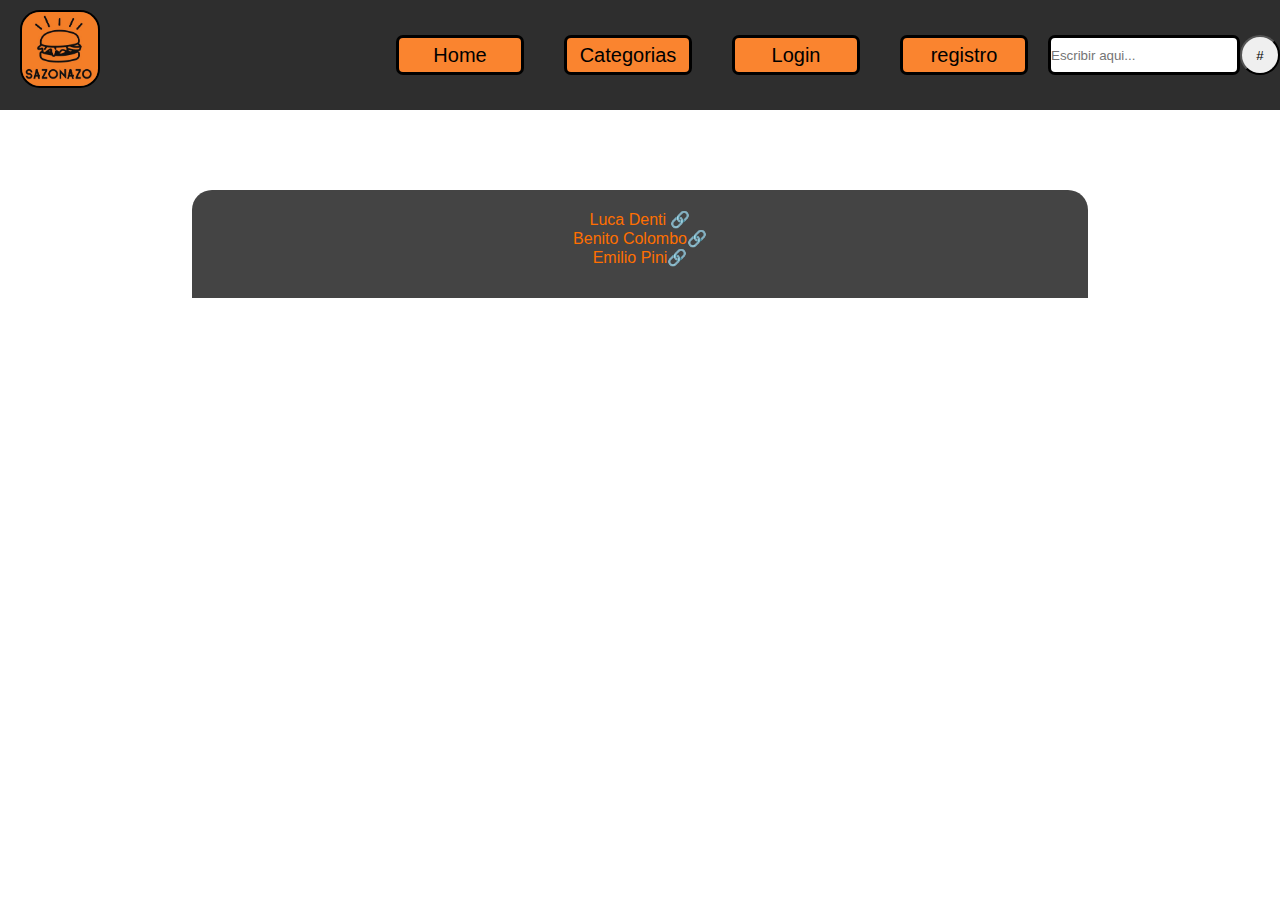
==== categorias.html @ 537cd8df "categorias principio sin funcionalidad" ====
<!DOCTYPE html>
<html lang="en">
<head>
    <meta charset="UTF-8">
    <meta name="viewport" content="width=device-width, initial-scale=1.0">
    <link rel="stylesheet" href="./css/style.css">
    <title>Recetario</title>
</head>
<body class="body1">
    <header class="indice-general">
        <main class="logo-main">
            <img class="logo-img" src="./img/img proyecto sazonazo.jpg">
        </main>
        <nav>
            <ul>
                <li>
                    <a class="indice-vinculos" href="index.html">Home</a>
                    <a class="indice-vinculos" href="categorias.html">Categorias</a>
                    <a class="indice-vinculos" href="login.html">Login</a>
                    <a class="indice-vinculos" href="registro.html">registro</a>
                    <form class="search-form" action="./search-results.html" method="get">
                        <input class="buscador" type="text" name="buscador" placeholder="Escribir aqui...">
                        <button type="submit">#</button>
                    </form>
                </li>
            </ul>
        </nav>
    </header>
    <section class="categorias-container">
    <div class="categorias-scroll">
    </div>
    </section>

    <footer>
        <div class="social-icons">
            <a href="img/foto luca.jpg" target="_blank">Luca Denti 🔗</a>
            <a href="img/foto benito.jpg" target="_blank">Benito Colombo🔗</a>
            <a href="img/foto milo.jpg" target="_blank">Emilio Pini🔗</a>
        </div>
    </footer>

    <script src="./js/categorias.js"></script>

    
</body>
</html>
---- css/style.css ----
*{
    padding: 0;
    list-style: none;
    box-sizing: border-box;
    font-family: 'Roboto', sans-serif;
    font-weight: 500;
    text-decoration: none;
    margin: 0px;
    padding: 0px;

}
a{
    color: #000000;
}
h1{
    font-size: 5vh;
}

li{
    display: flex;
}


.body1{
    display: flex;
    flex-direction: column;
    align-items: center;
    justify-items: center;
}
.logo-img{
    border-radius: 25%;
    border: #000000 solid 2px;
    width: 80px;
    margin: 10px 0px 10px 20px;
}

.indice-general{
    display: flex;
    justify-content: space-between;
    align-content: center;
    background-color: #444;
    background-color: rgb(46, 46, 46);
    width: 100vw;   
    margin-bottom: 10px;
}
.indice-vinculos{
    font-size: 20px;
    display: flex;
    border:solid rgba(255, 255, 255, 0.2) 2px;
    border:solid #000000 3px;
    background-color: rgb(250, 132, 47);
    border-radius: 7px;
    height: 40px;
    width: 10vw;
    margin: 35px 20px;
    align-items: center;
    justify-content: center;
    color: #000000;
}
.indice-vinculos:hover{
    border:solid #000000 4px;
    font-weight:520;
}
.search-form{
    display: flex;
    align-self: center;
}
.buscador{
    border:solid #000000 3px;
    border-radius: 7px;
    width: 15vw;
    height: 40px;
}
li button{
    border-radius: 20px;
    height: 40px;
    width: 40px;
}

.recipe-list{
    margin-top: 20px;
    display:flex;
    flex-wrap: wrap;
    justify-content: space-evenly;
    gap: 3vh;
    width: 83vw;
/*     border: rgb(255, 255, 0) 4px dotted;*/
}
.article-recetas img{
    border-radius: 7px 0px 0px 7px;
    width: 40%;
    
}
.article-recetas{
    border-radius: 10px;
    display: flex;
    flex-direction: row;
    align-items: center;
    width: 40vw;
    border:rgb(0, 0, 0) 3px solid;
    background-color:lightgray;
/*     border: rgb(0, 255, 234) 4px dotted;
 */}
.recetas-info{
    display: flex;
    flex-direction: column;
    font-size: 2vh;
    margin: 7px;
    width: 100%;
    height: 70%;
    padding: 7px;
    align-self: flex-start;
    /* border: red 4px dotted; */
}
.detalle-recetas-boton{
    display: flex;
    justify-content: center;
    align-items: center;
    border: rgb(0, 0, 0) 3px solid;
    border-radius: 8px;
    padding: 2px;
    background-color: #ff9e53;
    width: 170px;
    height: 40px;
    margin: 10px;
    align-self: flex-end;
    justify-self: flex-end;
}.detalle-recetas-boton:hover{
    border:solid #000000 4px;
    font-weight:520;
}
.article-recetas:hover {
    filter: drop-shadow(3px 3px 6px rgb(88, 88, 88));
    transition-duration: .3s;
}
footer {
    display: flex;
    justify-content: center;
    flex-wrap: wrap;
    margin-top:20px;
    width: 70vw;
    height: 12vh;
    background-color: #444;
    color: #ff6f00; 
    padding: 5px ;
    border-radius:  20px 20px 0 0;
}

.social-icons {
    margin-top: 15px;
}
.social-icons a {
    color: #ff6f00;
    text-decoration: none;
    display: flex;
    align-items: center;
    justify-content: center;
    gap: 10px;
}
.social-icons a:hover {
    color: #fff;
}
.load-more-button{
    font-size: 20px;
    display: flex;
    border:solid #000000 3px;
    background-color: rgb(250, 132, 47);
    border-radius: 7px;
    height: 50px;
    width: 10vw;
    margin: 35px 20px;
    align-items: center;
    justify-content: center;
    color: #000000;
}
.load-more-button:hover{
    border: solid 5px black;
    border-radius: 10px;
    height: 50px;
    width: 11vw;
}


/* SEARCH */

.search-results{
    margin-top: 20px;
    display:flex;
    flex-wrap: wrap;
    justify-content: center;
    gap: 3vh;
    width: 100vw;
}


/* CATEGORIAS */

.categorias-container {
    width: 100%;
    display: flex;
    align-items: center;
    height: 50px;
    overflow-x: scroll;
    white-space: nowrap;
    position: relative;
    -ms-overflow-style: none; /* IE y Edge antiguo */
    scrollbar-width: none; /* Firefox */
}
.categoria {
    background-color:#ff9e53;
    border:solid #000000 2px;
    color: #000000;
    padding: 7px 10px;
    border-radius: 20px;
    font-weight: bold;
    cursor: pointer;
    white-space: nowrap;
}

/* LOGIN/REGISTER */
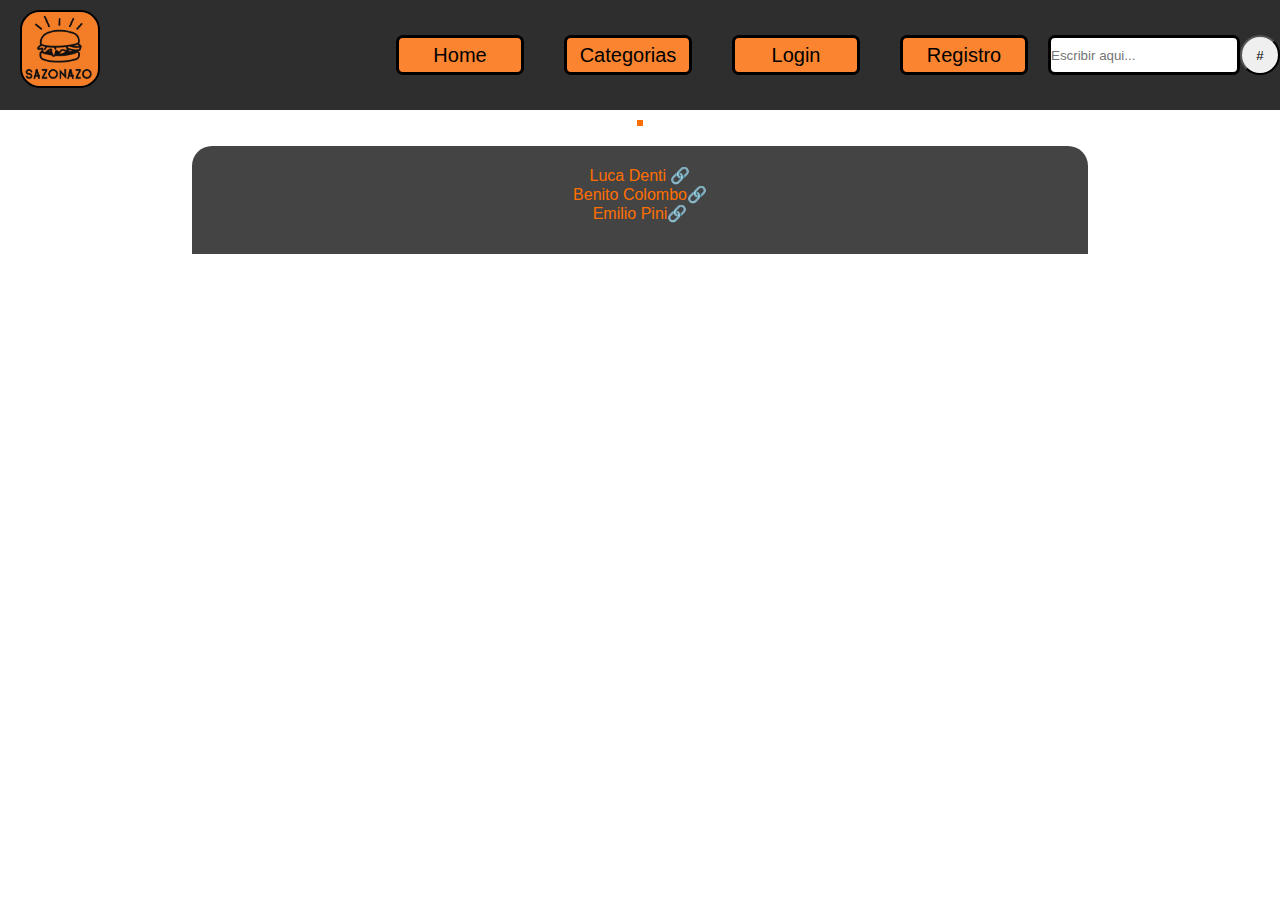
==== commit 9576d497: "modificaciones en el html y js del login, y correcion palabras" ====
--- a/categorias.html
+++ b/categorias.html
@@ -17,7 +17,7 @@
                     <a class="indice-vinculos" href="index.html">Home</a>
                     <a class="indice-vinculos" href="categorias.html">Categorias</a>
                     <a class="indice-vinculos" href="login.html">Login</a>
-                    <a class="indice-vinculos" href="registro.html">registro</a>
+                    <a class="indice-vinculos" href="registro.html">Registro</a>
                     <form class="search-form" action="./search-results.html" method="get">
                         <input class="buscador" type="text" name="buscador" placeholder="Escribir aqui...">
                         <button type="submit">#</button>
@@ -27,7 +27,7 @@
         </nav>
     </header>
     <section class="categorias-container">
-    <div class="categorias-scroll">
+    <div class="categorias">
     </div>
     </section>
 
--- a/css/style.css
+++ b/css/style.css
@@ -196,25 +196,98 @@
 /* CATEGORIAS */
 
 .categorias-container {
-    width: 100%;
-    display: flex;
-    align-items: center;
-    height: 50px;
-    overflow-x: scroll;
-    white-space: nowrap;
-    position: relative;
-    -ms-overflow-style: none; /* IE y Edge antiguo */
-    scrollbar-width: none; /* Firefox */
+    justify-content: center;
+    display: flex;
+    flex-wrap: wrap;
+    border: #ff6f00 3px solid;
+    gap: 20px;
 }
 .categoria {
-    background-color:#ff9e53;
-    border:solid #000000 2px;
-    color: #000000;
-    padding: 7px 10px;
-    border-radius: 20px;
+    display: flex;
+    justify-content: center;
+    align-items: center;
+    background-color: #ff9e53;
+    border-radius: 10px;
+    border:rgb(0, 0, 0) 2px solid;
+    width: 21vw;
+    height: 13vh;
+    font-size: 20px;
+    font-weight: 700;
+    background-image: url();
+    background-size: 100% ;
+}
+
+/* LOGIN/REGISTER */
+
+.form-general {
+    background: #fff;
+    padding: 20px;
+    border-radius: 8px;
+    box-shadow: 0 4px 8px rgba(0, 0, 0, 0.1);
+    width: 100%;
+    max-width: 400px;
+}
+
+.form-general h2 {
+    margin-bottom: 20px;
+    text-align: center;
+    color: #333;
+}
+
+.form-group {
+    margin-bottom: 15px;
+}
+
+.form-group label {
+    display: block;
+    margin-bottom: 5px;
     font-weight: bold;
+}
+
+.form-texto{
+    width: 100%;
+    padding: 10px;
+    border: 1px solid black;
+    border-radius: 4px;
+}
+
+.form-group .error-message {
+    color: red;
+    font-size: 14px;
+    display: none;
+    margin-top: 5px;
+}
+
+.form-actions {
+    margin-top: 20px;
+}
+
+.form-actions button {
+    width: 100%;
+    padding: 10px;
+    background-color: orange;
+    border: none;
+    border-radius: 4px;
+    color: black;
+    font-size: 16px;
     cursor: pointer;
-    white-space: nowrap;
-}
-
-/* LOGIN/REGISTER */
+}
+
+.form-actions button:hover {
+    border:#ff9e53 solid 3px;
+    background-color: greenyellow;
+}
+
+.form-footer {
+    margin-top: 15px;
+    text-align: center;
+}
+
+.form-footer a {
+    color: black;
+    text-decoration: none;
+}
+
+.form-footer a:hover {
+    text-decoration: underline;
+}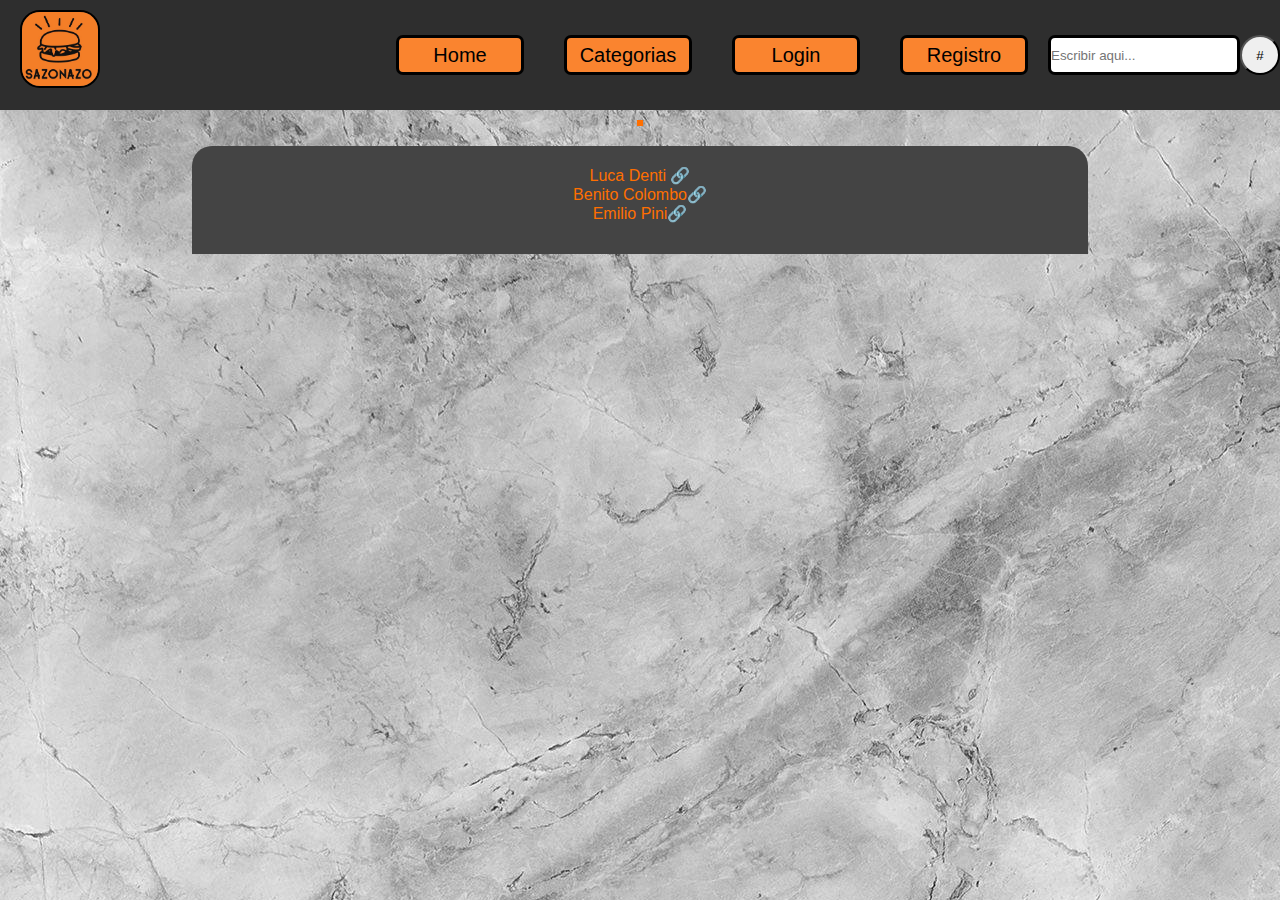
==== commit be94dac0: "agregando fondo y las imagenes del footer" ====
--- a/categorias.html
+++ b/categorias.html
@@ -33,9 +33,9 @@
 
     <footer>
         <div class="social-icons">
-            <a href="img/foto luca.jpg" target="_blank">Luca Denti 🔗</a>
-            <a href="img/foto benito.jpg" target="_blank">Benito Colombo🔗</a>
-            <a href="img/foto milo.jpg" target="_blank">Emilio Pini🔗</a>
+            <a href="img/PHOTO-2024-11-04-19-01-33.jpg" target="_blank">Luca Denti 🔗</a>
+            <a href="img/IMG_0590.JPG" target="_blank">Benito Colombo🔗</a>
+            <a href="img/PHOTO-2024-11-04-18-58-50.jpg" target="_blank">Emilio Pini🔗</a>
         </div>
     </footer>
 
--- a/css/style.css
+++ b/css/style.css
@@ -26,6 +26,8 @@
     flex-direction: column;
     align-items: center;
     justify-items: center;
+    background-image: url(../img/pexels-scottwebb-2824173.jpg);
+    background-repeat: no-repeat;
 }
 .logo-img{
     border-radius: 25%;
@@ -218,12 +220,18 @@
 }
 
 /* LOGIN/REGISTER */
-
+.body-form{
+    display:flex;
+    width: 100vw;
+    height: 70vh;
+    justify-content: center;
+    align-items: center;
+}
 .form-general {
     background: #fff;
     padding: 20px;
     border-radius: 8px;
-    box-shadow: 0 4px 8px rgba(0, 0, 0, 0.1);
+    box-shadow: 0px 1px 8px 5px rgba(0, 0, 0, 0.1);
     width: 100%;
     max-width: 400px;
 }
@@ -270,12 +278,13 @@
     border-radius: 4px;
     color: black;
     font-size: 16px;
-    cursor: pointer;
+    cursor: pointer; 
+    border: rgba(0, 0, 0, 0.0) solid 3px;
 }
 
 .form-actions button:hover {
     border:#ff9e53 solid 3px;
-    background-color: greenyellow;
+    background-color: rgb(255, 255, 255);
 }
 
 .form-footer {
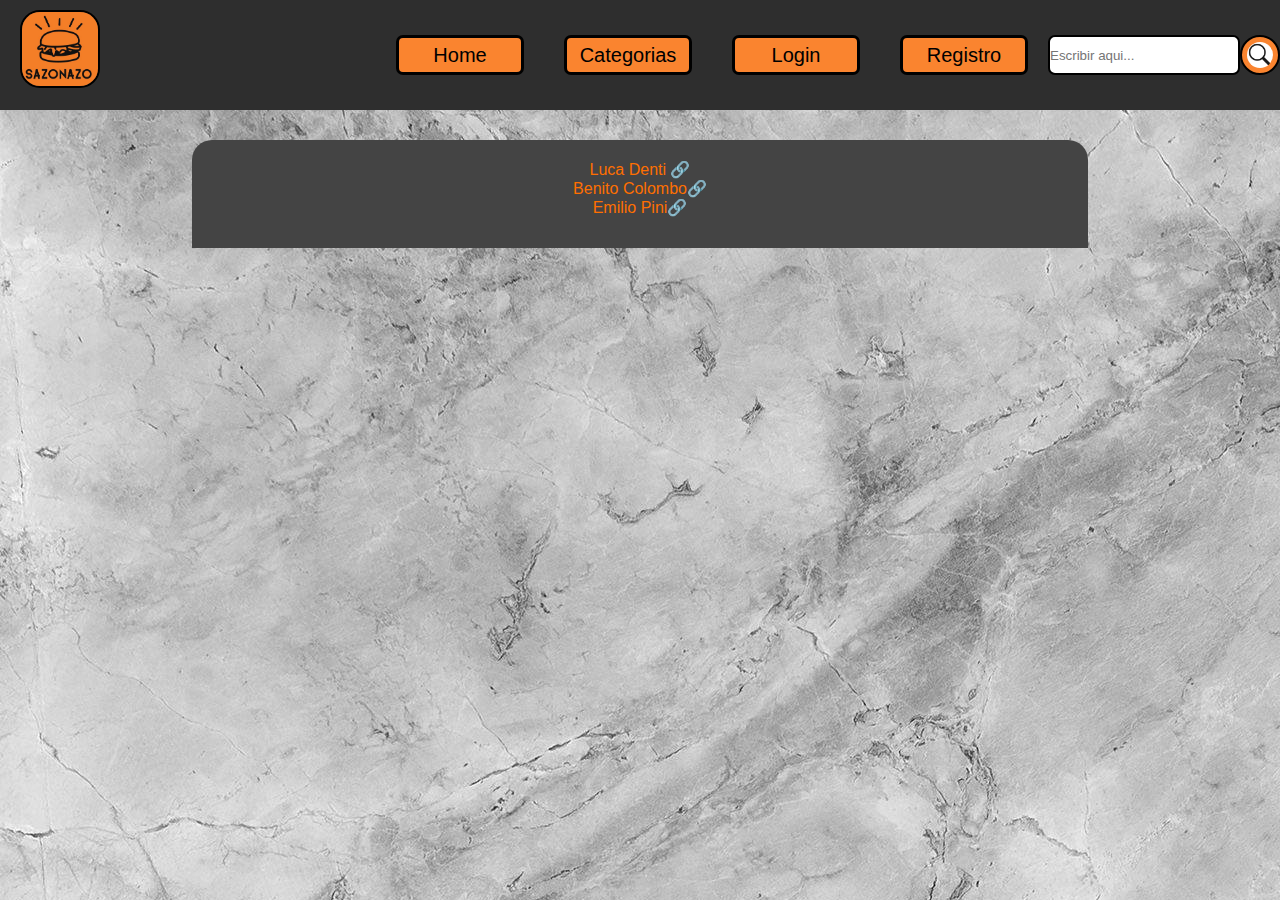
==== commit 9ae01f1c: "tweaks finales para uniformar estilos" ====
--- a/categorias.html
+++ b/categorias.html
@@ -19,8 +19,8 @@
                     <a class="indice-vinculos" href="login.html">Login</a>
                     <a class="indice-vinculos" href="registro.html">Registro</a>
                     <form class="search-form" action="./search-results.html" method="get">
-                        <input class="buscador" type="text" name="buscador" placeholder="Escribir aqui...">
-                        <button type="submit">#</button>
+                        <input class="buscador" style="border: black solid 2px;" type="text" name="buscador" placeholder="Escribir aqui...">
+                        <button type="submit" style="background-color: rgb(250, 132, 47);border: black solid 2px;display: flex; align-items: center;justify-content: center;"><img src="./img/lupaaaaaaaaaaaaaaaaaaaaaaaaaaaaaaaaa.avif" style=" width: 2vw; border-radius: 100%;"></button>
                     </form>
                 </li>
             </ul>
--- a/css/style.css
+++ b/css/style.css
@@ -63,16 +63,8 @@
     border:solid #000000 4px;
     font-weight:520;
 }
-.search-form{
-    display: flex;
-    align-self: center;
-}
-.buscador{
-    border:solid #000000 3px;
-    border-radius: 7px;
-    width: 15vw;
-    height: 40px;
-}
+
+
 li button{
     border-radius: 20px;
     height: 40px;
@@ -101,8 +93,8 @@
     width: 40vw;
     border:rgb(0, 0, 0) 3px solid;
     background-color:lightgray;
-/*     border: rgb(0, 255, 234) 4px dotted;
- */}
+    /* border: rgb(0, 255, 234) 4px dotted;*/
+}
 .recetas-info{
     display: flex;
     flex-direction: column;
@@ -127,7 +119,8 @@
     margin: 10px;
     align-self: flex-end;
     justify-self: flex-end;
-}.detalle-recetas-boton:hover{
+}
+.detalle-recetas-boton:hover{
     border:solid #000000 4px;
     font-weight:520;
 }
@@ -135,6 +128,9 @@
     filter: drop-shadow(3px 3px 6px rgb(88, 88, 88));
     transition-duration: .3s;
 }
+
+/* FOOTER */
+
 footer {
     display: flex;
     justify-content: center;
@@ -147,7 +143,6 @@
     padding: 5px ;
     border-radius:  20px 20px 0 0;
 }
-
 .social-icons {
     margin-top: 15px;
 }
@@ -162,29 +157,13 @@
 .social-icons a:hover {
     color: #fff;
 }
-.load-more-button{
-    font-size: 20px;
-    display: flex;
-    border:solid #000000 3px;
-    background-color: rgb(250, 132, 47);
-    border-radius: 7px;
-    height: 50px;
-    width: 10vw;
-    margin: 35px 20px;
-    align-items: center;
-    justify-content: center;
-    color: #000000;
-}
-.load-more-button:hover{
-    border: solid 5px black;
-    border-radius: 10px;
-    height: 50px;
-    width: 11vw;
-}
 
 
 /* SEARCH */
-
+.search-form{
+    display: flex;
+    align-self: center;
+}
 .search-results{
     margin-top: 20px;
     display:flex;
@@ -193,6 +172,12 @@
     gap: 3vh;
     width: 100vw;
 }
+.buscador{
+    border:solid #000000 3px;
+    border-radius: 7px;
+    width: 15vw;
+    height: 40px;
+}
 
 
 /* CATEGORIAS */
@@ -201,7 +186,6 @@
     justify-content: center;
     display: flex;
     flex-wrap: wrap;
-    border: #ff6f00 3px solid;
     gap: 20px;
 }
 .categoria {
@@ -220,6 +204,7 @@
 }
 
 /* LOGIN/REGISTER */
+
 .body-form{
     display:flex;
     width: 100vw;
@@ -299,4 +284,28 @@
 
 .form-footer a:hover {
     text-decoration: underline;
+}
+
+/* RECETAS */
+.informacion-receta{
+    width: 80vw;
+    border-radius: 10px;
+    display: flex;
+    flex-direction: row;
+    align-items: center;
+    border:rgb(0, 0, 0) 3px solid;
+    background-color:rgb(255, 255, 255);
+    /* border: rgb(0, 255, 234) 4px dotted;*/
+    
+}
+.recetas-info-data{
+    display: flex;
+    flex-direction: column;
+    font-size: 15px;
+    margin: 7px;
+    width: 45%;
+    height: 100%;
+    padding: 7px;
+    padding-left: 10px;
+    align-self: flex-start;
 }